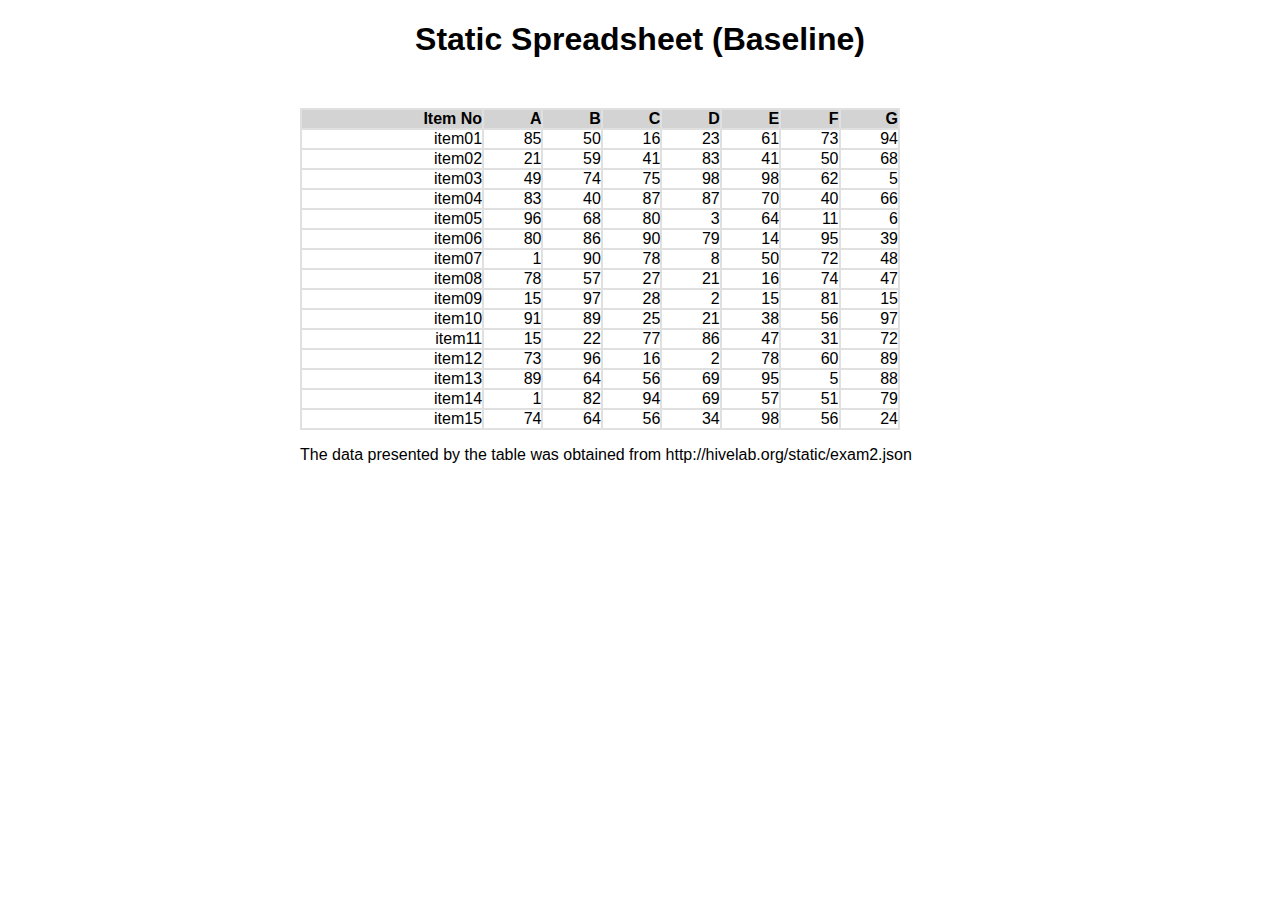
==== index1.html @ b63bbfbe "Update index1.html" ====
<!DOCTYPE html>
<html>
  <head>
    <meta charset="UTF-8">
    <title>Exam-2-andrea-arismendy by acarismendy</title>
    <meta name="viewport" content="width=device-width, initial-scale=1">
    <link rel="stylesheet" type="text/css" href="stylesheets/normalize.css" media="screen">
    <link href='http://fonts.googleapis.com/css?family=Open+Sans:400,700' rel='stylesheet' type='text/css'>
    <!--<link rel="stylesheet" type="text/css" href="stylesheets/stylesheet.css" media="screen">
    <link rel="stylesheet" type="text/css" href="stylesheets/github-light.css" media="screen">-->
    <script type="text/javascript" src="d3.js"></script>
    <style>
		 h1, h2, h3{
		  text-align:center;
		}
		
		.content{
		  	margin-left:300px;
		  	margin-top:50px;
		}
		td,tr{
			background-color: white;
			text-align: right;
			vertical-align:center;
			border-collapse: collapse;
			border: 2px solid #E0E0E0;
		}
		th{
		  background-color: #d3d3d3;
		  text-align: right;
			vertical-align:center;
			border-collapse: collapse;
			border: 2px solid #E0E0E0;
		}
		tr:hover {
		    background-color: yellow;
		}
		#spreadsheet{
			width:600px;
			
		}
		.active{
			background-color:#00ff00;
		}

</style>
  </head>
  <body>
    <div class="header">
      <h1>Static Spreadsheet (Baseline)</h1>
    </div>
    <div class="content">
      <table id="spreadsheet">
        <thead>
          <th class="tableHeading">Item No</th>
          <th class="tableHeading">A</th>
          <th class="tableHeading">B</th>
          <th class="tableHeading">C</th>
          <th class="tableHeading">D</th>
          <th class="tableHeading">E</th>
          <th class="tableHeading">F</th>
          <th class="tableHeading">G</th>
        </thead>
        <tbody>
          
        </tbody>
      </table>
      <p>The data presented by the table was obtained from http://hivelab.org/static/exam2.json</p>
    </div>
    
    <script type="text/javascript">
      d3.json("data.json",function(data){
       
         var row=d3.select("tbody")
        for(var i=0;i<data.length;i++){
            row.append("tr");
            
            row.append("td") .text(data[i].ItemNo);
            row.append("td") .text(data[i].A); 
            row.append("td") .text(data[i].B); 
            row.append("td") .text(data[i].C); 
            row.append("td") .text(data[i].D); 
            row.append("td") .text(data[i].E); 
            row.append("td") .text(data[i].F); 
            row.append("td") .text(data[i].G); 
               
        }
       
            	var rows1=row.selectAll("td");
             rows1.on("click",function(d){
             	d3.selectAll("td").classed('active',false);
                 d3.select(this).classed('active',true);
               }) 
              // .on("mouseover",function(d){
              // d3.select(this).attr("style","background-color:yellow");
            //})
            //.on("mouseout",function(d){
             //  d3.select(this).attr("style","background-color:white");
            //}); 
            
      });
    </script>
  </body>
  
</html>
---- stylesheets/stylesheet.css ----
h1, h2, h3{
  text-align:center;
}

.header{
  
}
.content{
  	margin-left:300px;
  	margin-top:50px;
}
td,tr{
	background-color: white;
	text-align: right;
	vertical-align:center;
	border-collapse: collapse;
	border: 2px solid #E0E0E0;
}
th{
  background-color: #d3d3d3;
  text-align: right;
	vertical-align:center;
	border-collapse: collapse;
	border: 2px solid #E0E0E0;
}
tr:hover {
    background-color: yellow;
}
#spreadsheet{
	width:600px;
	
}
.active{
	background-color:#00ff00;
}
.active2{
	background-color:#cccc00;
}
---- stylesheets/github-light.css ----
/*
   Copyright 2014 GitHub Inc.

   Licensed under the Apache License, Version 2.0 (the "License");
   you may not use this file except in compliance with the License.
   You may obtain a copy of the License at

       http://www.apache.org/licenses/LICENSE-2.0

   Unless required by applicable law or agreed to in writing, software
   distributed under the License is distributed on an "AS IS" BASIS,
   WITHOUT WARRANTIES OR CONDITIONS OF ANY KIND, either express or implied.
   See the License for the specific language governing permissions and
   limitations under the License.

*/

.pl-c /* comment */ {
  color: #969896;
}

.pl-c1      /* constant, markup.raw, meta.diff.header, meta.module-reference, meta.property-name, support, support.constant, support.variable, variable.other.constant */,
.pl-s .pl-v /* string variable */ {
  color: #0086b3;
}

.pl-e  /* entity */,
.pl-en /* entity.name */ {
  color: #795da3;
}

.pl-s .pl-s1 /* string source */,
.pl-smi      /* storage.modifier.import, storage.modifier.package, storage.type.java, variable.other, variable.parameter.function */ {
  color: #333;
}

.pl-ent /* entity.name.tag */ {
  color: #63a35c;
}

.pl-k /* keyword, storage, storage.type */ {
  color: #a71d5d;
}

.pl-pds              /* punctuation.definition.string, string.regexp.character-class */,
.pl-s                /* string */,
.pl-s .pl-pse .pl-s1 /* string punctuation.section.embedded source */,
.pl-sr               /* string.regexp */,
.pl-sr .pl-cce       /* string.regexp constant.character.escape */,
.pl-sr .pl-sra       /* string.regexp string.regexp.arbitrary-repitition */,
.pl-sr .pl-sre       /* string.regexp source.ruby.embedded */ {
  color: #183691;
}

.pl-v /* variable */ {
  color: #ed6a43;
}

.pl-id /* invalid.deprecated */ {
  color: #b52a1d;
}

.pl-ii /* invalid.illegal */ {
  background-color: #b52a1d;
  color: #f8f8f8;
}

.pl-sr .pl-cce /* string.regexp constant.character.escape */ {
  color: #63a35c;
  font-weight: bold;
}

.pl-ml /* markup.list */ {
  color: #693a17;
}

.pl-mh        /* markup.heading */,
.pl-mh .pl-en /* markup.heading entity.name */,
.pl-ms        /* meta.separator */ {
  color: #1d3e81;
  font-weight: bold;
}

.pl-mq /* markup.quote */ {
  color: #008080;
}

.pl-mi /* markup.italic */ {
  color: #333;
  font-style: italic;
}

.pl-mb /* markup.bold */ {
  color: #333;
  font-weight: bold;
}

.pl-md /* markup.deleted, meta.diff.header.from-file */ {
  background-color: #ffecec;
  color: #bd2c00;
}

.pl-mi1 /* markup.inserted, meta.diff.header.to-file */ {
  background-color: #eaffea;
  color: #55a532;
}

.pl-mdr /* meta.diff.range */ {
  color: #795da3;
  font-weight: bold;
}

.pl-mo /* meta.output */ {
  color: #1d3e81;
}
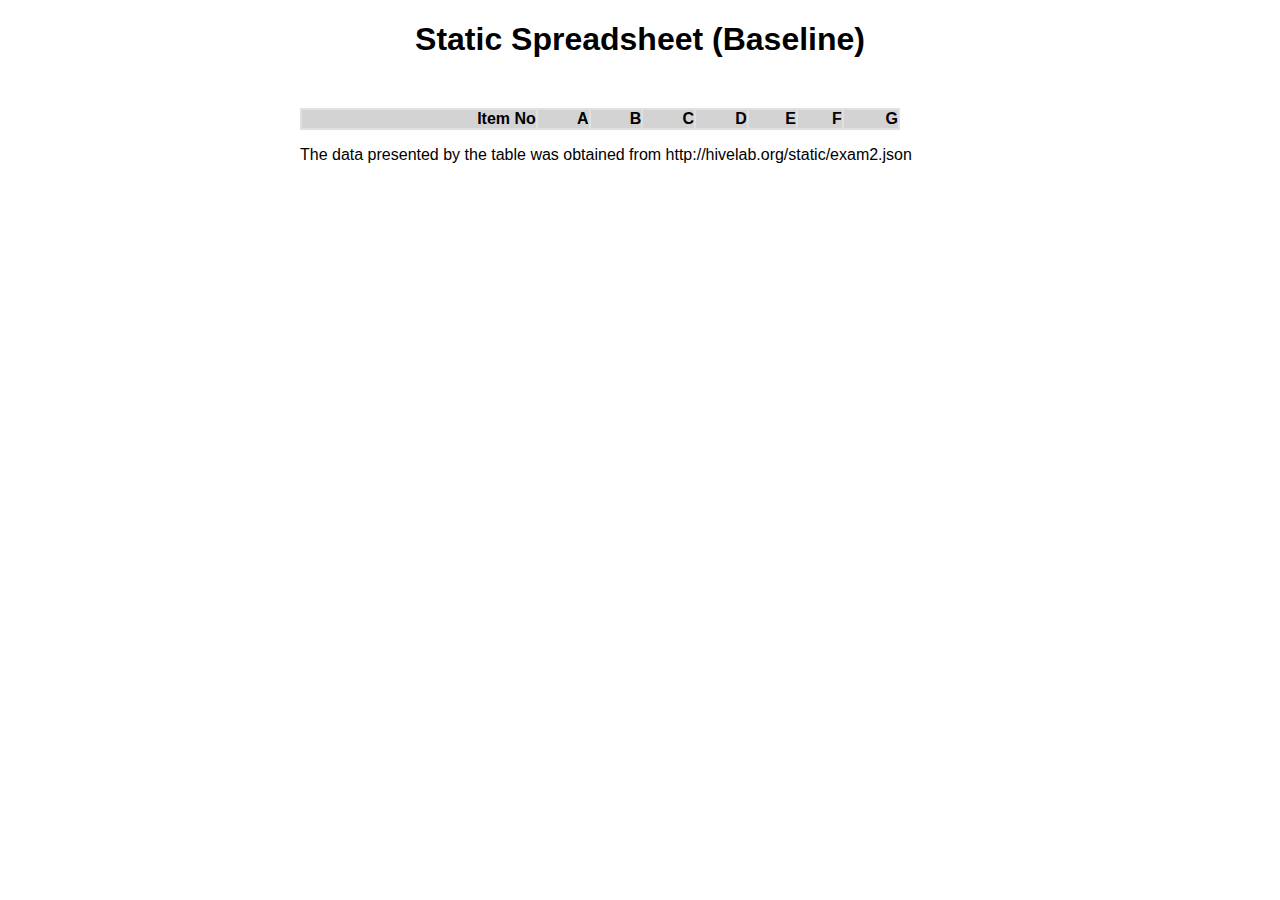
==== commit 2fd0dd0e: "Update index1.html" ====
--- a/index1.html
+++ b/index1.html
@@ -86,17 +86,17 @@
                
         }
        
-            	var rows1=row.selectAll("td");
+            	var rows1=d3.selectAll("tr");
              rows1.on("click",function(d){
-             	d3.selectAll("td").classed('active',false);
+             	d3.selectAll("tr").classed('active',false);
                  d3.select(this).classed('active',true);
                }) 
               // .on("mouseover",function(d){
-              // d3.select(this).attr("style","background-color:yellow");
-            //})
-            //.on("mouseout",function(d){
-             //  d3.select(this).attr("style","background-color:white");
-            //}); 
+               //d3.select(this).attr("style","background-color:yellow");
+            	//})
+           	.//on("mouseout",function(d){
+        	  //d3.select(this).attr("style","background-color:white");
+            	//}); 
             
       });
     </script>
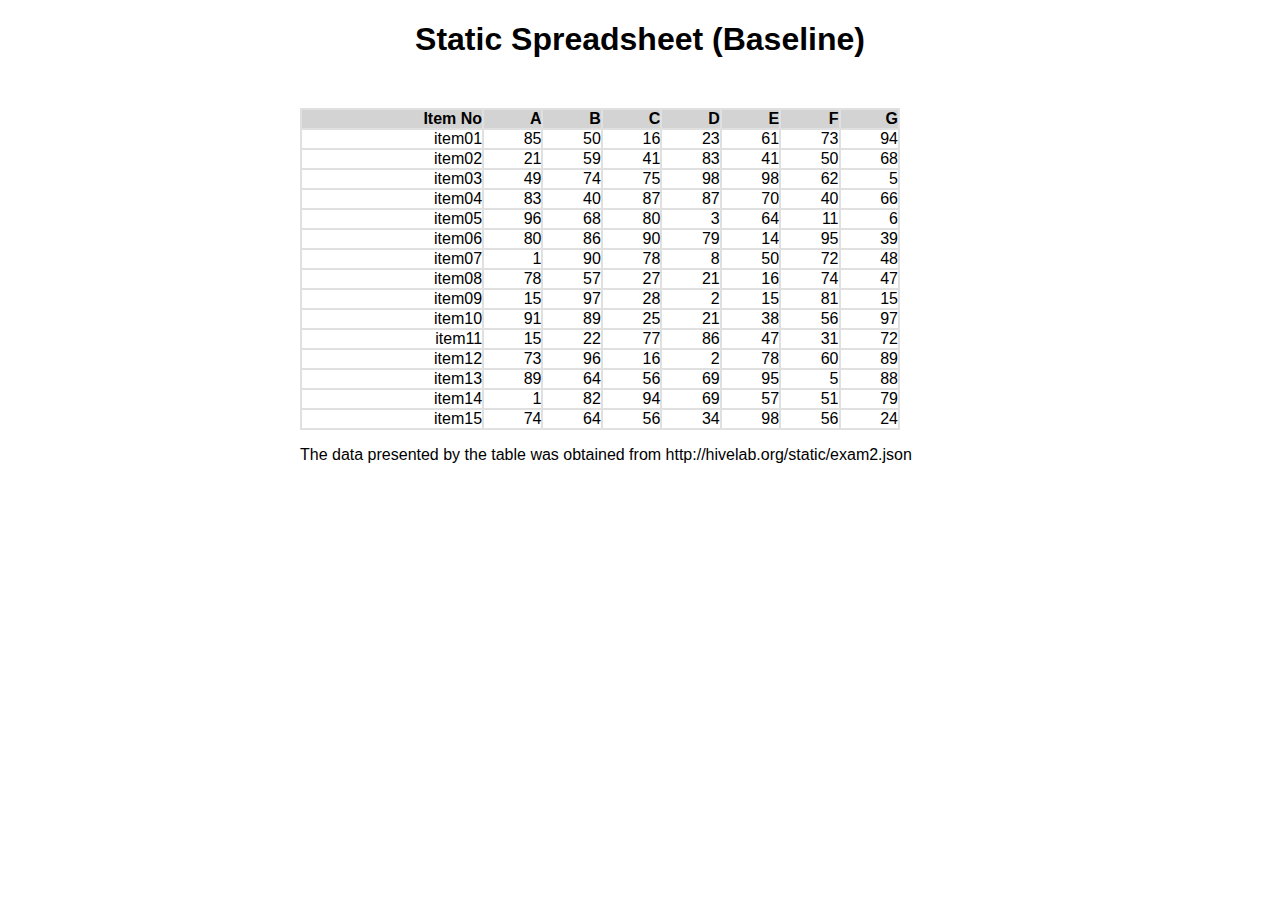
==== commit 3961a576: "Update index1.html" ====
--- a/index1.html
+++ b/index1.html
@@ -90,11 +90,11 @@
              rows1.on("click",function(d){
              	d3.selectAll("tr").classed('active',false);
                  d3.select(this).classed('active',true);
-               }) 
+               }) ;
               // .on("mouseover",function(d){
                //d3.select(this).attr("style","background-color:yellow");
             	//})
-           	.//on("mouseout",function(d){
+           	//.on("mouseout",function(d){
         	  //d3.select(this).attr("style","background-color:white");
             	//}); 
             
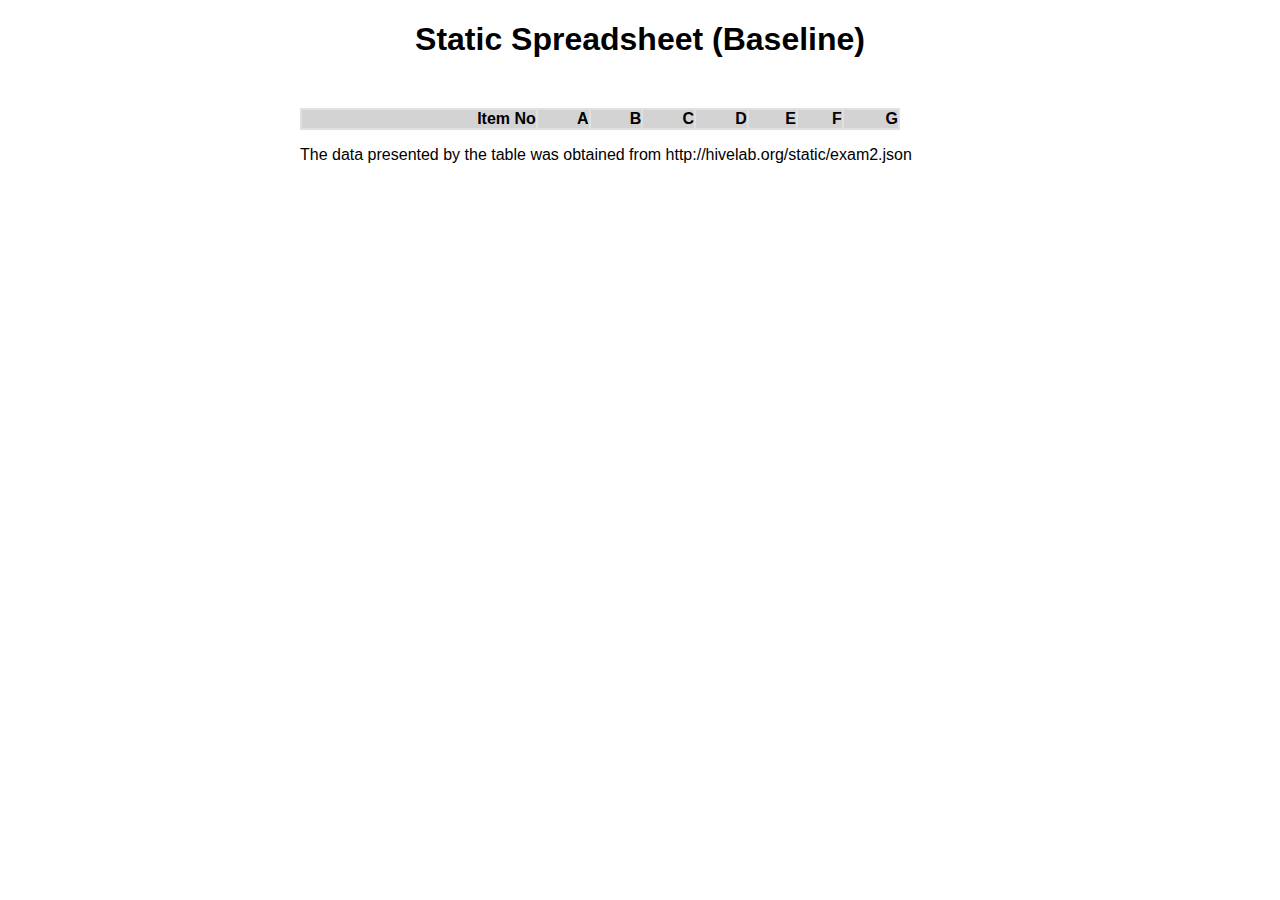
==== commit 9476dbef: "Update index1.html" ====
--- a/index1.html
+++ b/index1.html
@@ -86,17 +86,17 @@
                
         }
        
-            	var rows1=d3.selectAll("tr");
+            	var rows1=d3.selectAll("td");
              rows1.on("click",function(d){
-             	d3.selectAll("tr").classed('active',false);
+             	d3.selectAll("td").classed('active',false);
                  d3.select(this).classed('active',true);
                }) ;
-              // .on("mouseover",function(d){
-               //d3.select(this).attr("style","background-color:yellow");
-            	//})
-           	//.on("mouseout",function(d){
-        	  //d3.select(this).attr("style","background-color:white");
-            	//}); 
+               .on("mouseover",function(d){
+               d3.select(this).attr("style","background-color:yellow");
+            	})
+           	.on("mouseout",function(d){
+        	  d3.select(this).attr("style","background-color:white");
+            	}); 
             
       });
     </script>
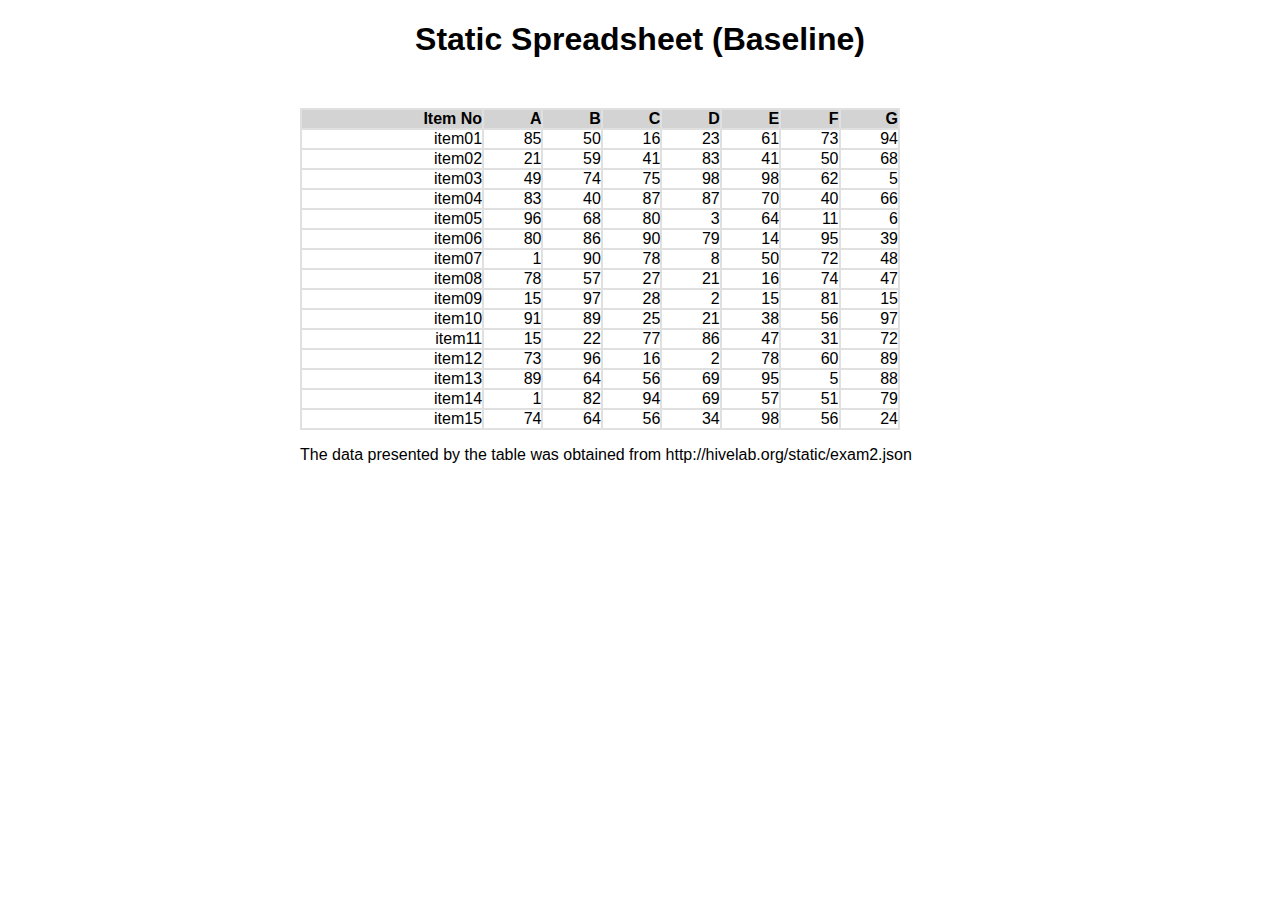
==== commit 9180441c: "Update index1.html" ====
--- a/index1.html
+++ b/index1.html
@@ -90,7 +90,7 @@
              rows1.on("click",function(d){
              	d3.selectAll("td").classed('active',false);
                  d3.select(this).classed('active',true);
-               }) ;
+               }) 
                .on("mouseover",function(d){
                d3.select(this).attr("style","background-color:yellow");
             	})
